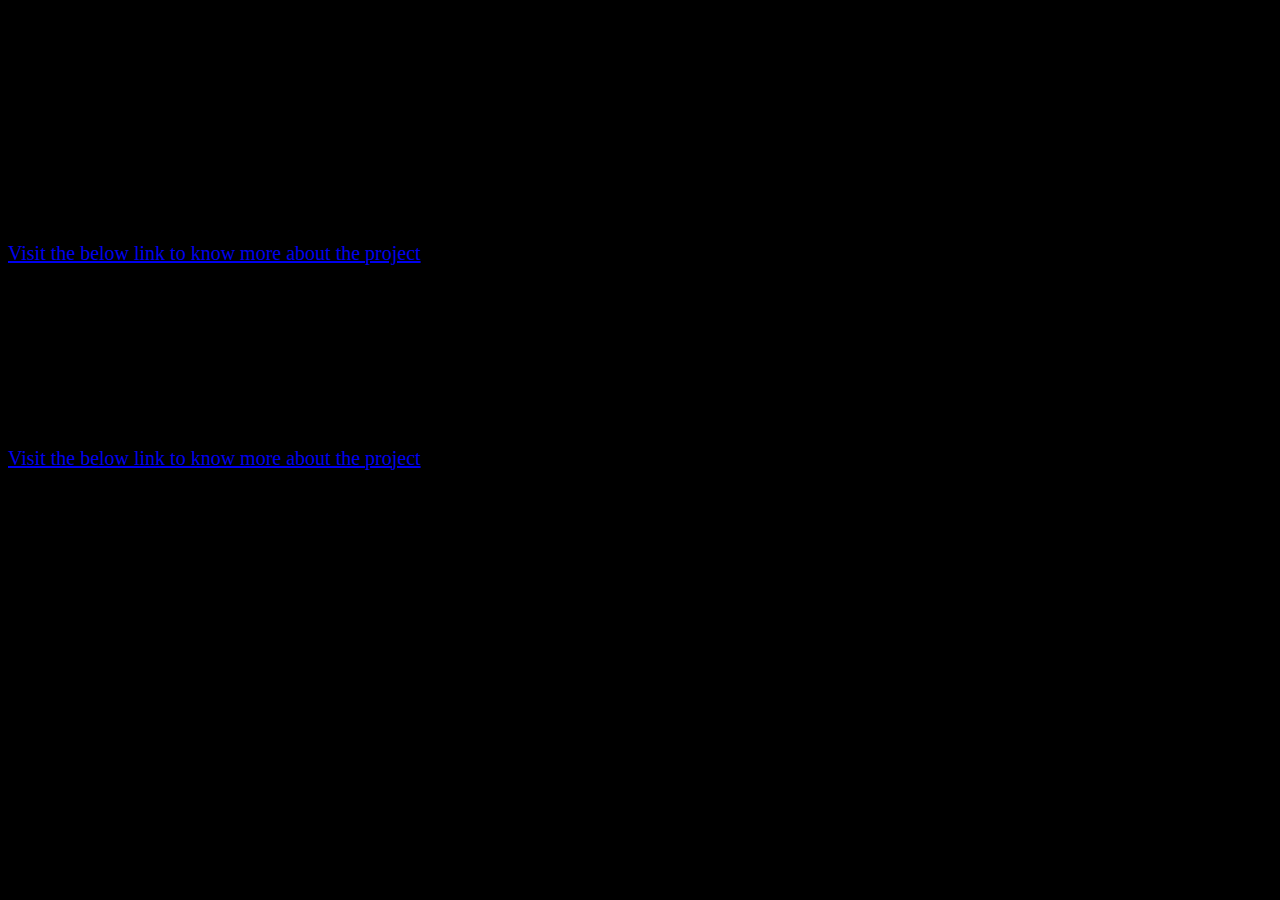
==== projects.html @ 033ce611 "first commit" ====
<!DOCTYPE html>
<html>
  <head>
    <title>My Projects</title>
    <link rel="stylesheet" href="st.css">
  </head>
  <body>
    <header>
      <h1>My Projects</h1>
    </header>
        <h2>Telephone Directory Using RolebaseAuthentication Using SpringBoot And MySql</h2>
        <p1>1.This project mainly consists of contacts.<br></p1>
        <p1>2.In this we have two tables users and contacts.<br> </p1>
        <p1>3.Based on the role some specific permissions like add,delete,update and view will be given user or admin.<br> </p1>
        <p1>4.In this a Software called Postman is used to handle http methods like get,post etc.<br> <br> </p1>
        <a href="https://gitlab.com/rajareddy4556/telephonedirectory">Visit the below link to know more about the project<br></a>

        <h2>Simple Interest Calculator Application using Android</h2>
        <p1>1.This app gives easy calculation of simple interest.<br></p1>
        <p1>2.This project mainly having two files java and xml.<br> </p1>
        <p1>3.It's having of mainly four fields and one button.<br> </p1>
        <p1>4.It mandatory takes four edit values and calculates interest and shown by a textview .<br> <br> </p1>
        <a href="https://github.com/rajareddy4556/Simple-Interest-Calculator">Visit the below link to know more about the project<br></a>


        <h2>Smart Agricultre using Fuzzy Systems</h2>
        <p1>1.It is combination of hardware mostly and it is Iot based project.<br></p1>
        <p1>2.This project having mainly sensors like ultrasonic sensor ,air temperature sensor etc.<br> </p1>
        <p1>3.Through sensors values will be send to the application.<br> </p1>
        <p1>4.Continuos Monitoring  is done to gain high yields and it also improves water irrigation<br> <br> </p1>
  </body>
</html>
---- st.css ----
body {
    background: rgb(0, 0, 0);
    background-image: url("https://images.unsplash.com/photo-1513530534585-c7b1394c6d51?ixlib=rb-4.0.3&ixid=MnwxMjA3fDB8MHxwaG90by1wYWdlfHx8fGVufDB8fHx8&auto=format&fit=crop&w=1171&q=80");
    background-size: cover;
    background-position: center;
  }
  header{
    text-align: center;
  }
p{
    
    font-size: 30px;
    color: black;
}
p1{
    font-size: 20px;
    color: black;
}
a{
    font-size: 20px;
}
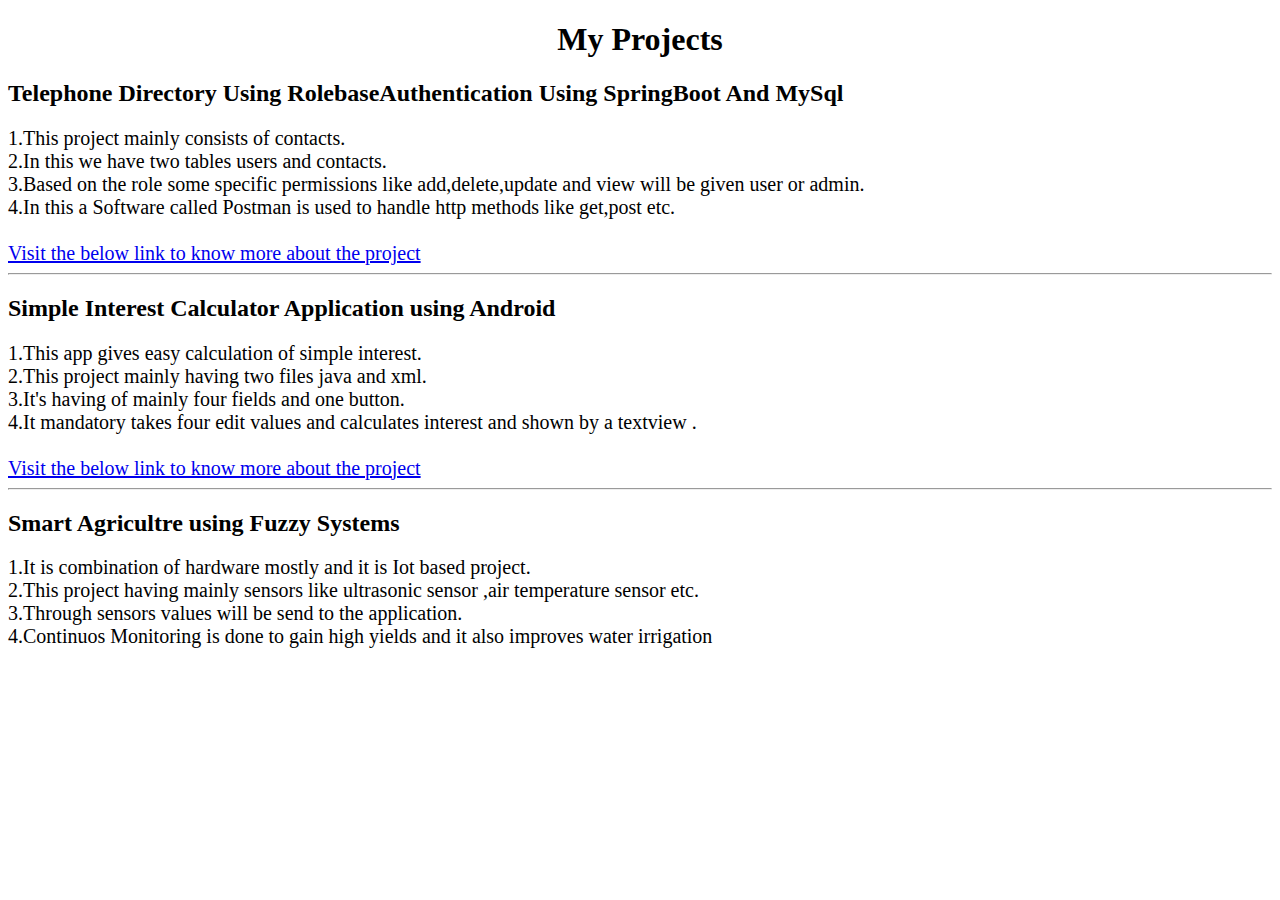
==== commit 2b360b7e: "commit now" ====
--- a/projects.html
+++ b/projects.html
@@ -14,14 +14,14 @@
         <p1>3.Based on the role some specific permissions like add,delete,update and view will be given user or admin.<br> </p1>
         <p1>4.In this a Software called Postman is used to handle http methods like get,post etc.<br> <br> </p1>
         <a href="https://gitlab.com/rajareddy4556/telephonedirectory">Visit the below link to know more about the project<br></a>
-
+<hr>
         <h2>Simple Interest Calculator Application using Android</h2>
         <p1>1.This app gives easy calculation of simple interest.<br></p1>
         <p1>2.This project mainly having two files java and xml.<br> </p1>
         <p1>3.It's having of mainly four fields and one button.<br> </p1>
         <p1>4.It mandatory takes four edit values and calculates interest and shown by a textview .<br> <br> </p1>
         <a href="https://github.com/rajareddy4556/Simple-Interest-Calculator">Visit the below link to know more about the project<br></a>
-
+<hr>
 
         <h2>Smart Agricultre using Fuzzy Systems</h2>
         <p1>1.It is combination of hardware mostly and it is Iot based project.<br></p1>
--- a/st.css
+++ b/st.css
@@ -1,6 +1,5 @@
 body {
-    background: rgb(0, 0, 0);
-    background-image: url("https://images.unsplash.com/photo-1513530534585-c7b1394c6d51?ixlib=rb-4.0.3&ixid=MnwxMjA3fDB8MHxwaG90by1wYWdlfHx8fGVufDB8fHx8&auto=format&fit=crop&w=1171&q=80");
+    background: rgb(255, 255, 255);
     background-size: cover;
     background-position: center;
   }
